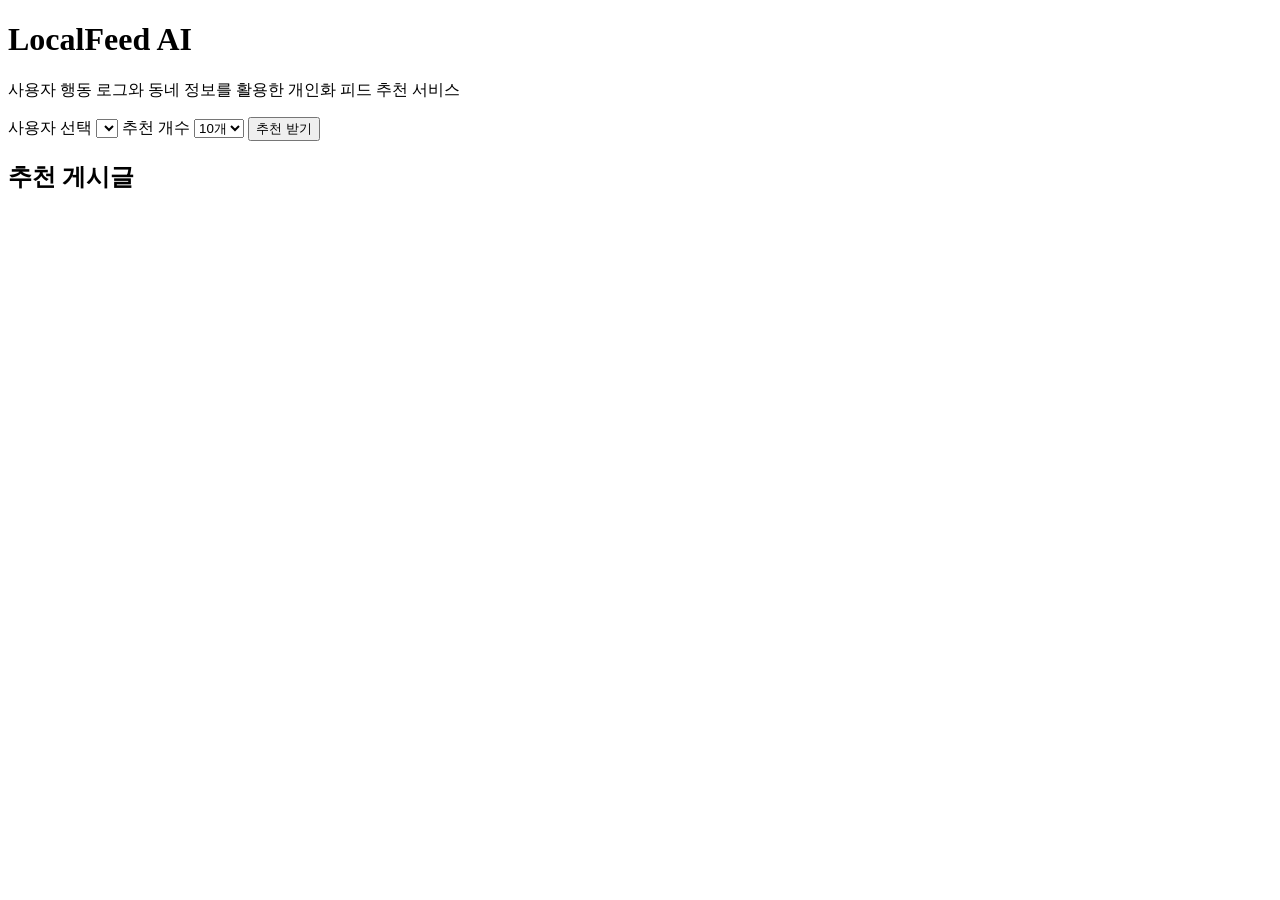
==== app/static/index.html @ a13aef99 "Add card-style recommendation web UI" ====
<!DOCTYPE html>
<html lang="ko">
<head>
    <meta charset="UTF-8">
    <title>LocalFeed AI 추천 서비스</title>
    <link rel="stylesheet" href="/static/style.css">
</head>
<body>
    <div class="container">
        <header>
            <h1>LocalFeed AI</h1>
            <p>사용자 행동 로그와 동네 정보를 활용한 개인화 피드 추천 서비스</p>
        </header>

        <section class="control-box">
            <label for="userSelect">사용자 선택</label>
            <select id="userSelect"></select>

            <label for="topN">추천 개수</label>
            <select id="topN">
                <option value="5">5개</option>
                <option value="10" selected>10개</option>
                <option value="15">15개</option>
            </select>

            <button onclick="loadRecommendations()">추천 받기</button>
        </section>

        <section id="userPreference" class="user-preference"></section>

        <section>
            <h2>추천 게시글</h2>
            <div id="recommendationList" class="card-list"></div>
        </section>
    </div>

    <script src="/static/script.js"></script>
</body>
</html>
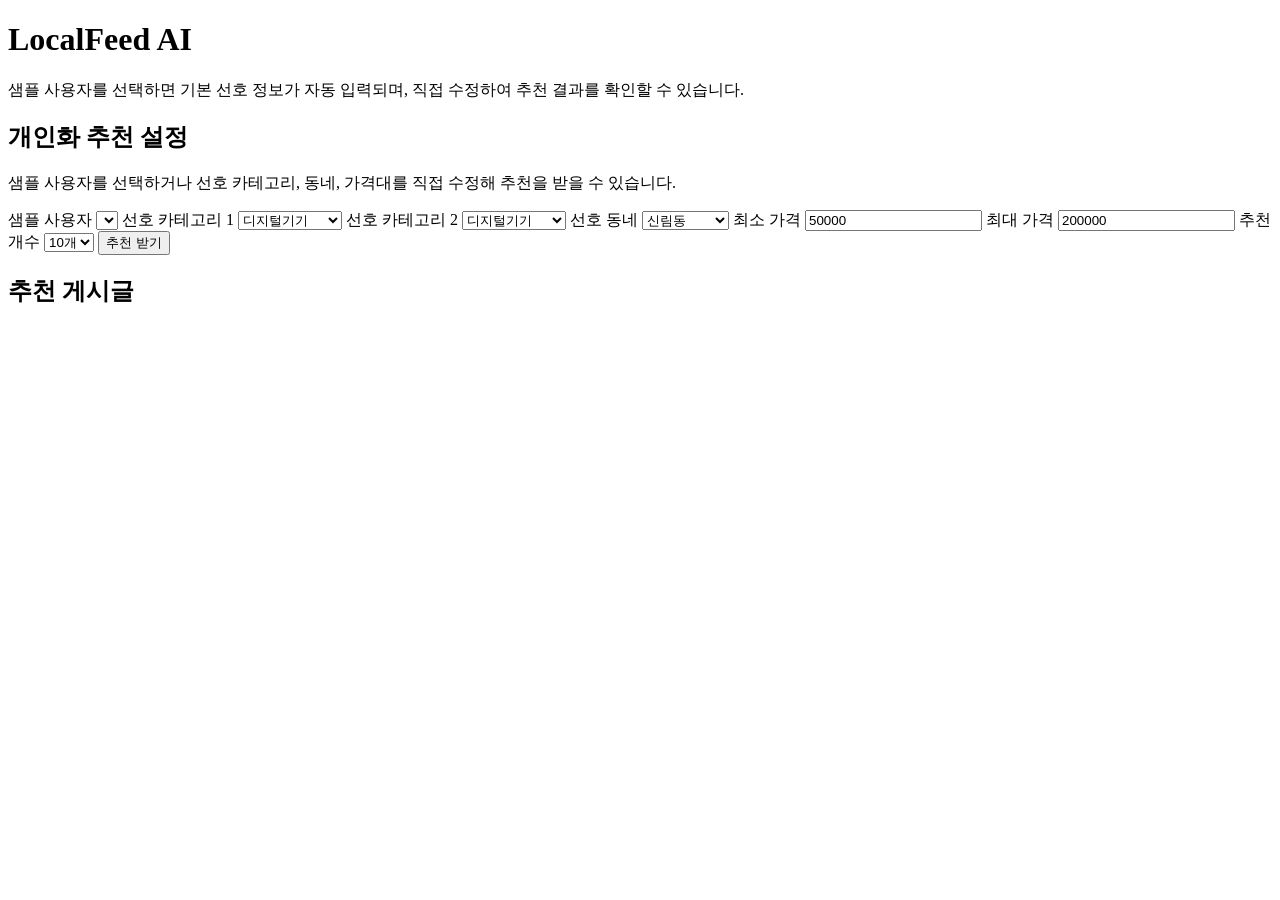
==== commit e5c65242: "Merge sample user and custom recommendation UI" ====
--- a/app/static/index.html
+++ b/app/static/index.html
@@ -9,21 +9,73 @@
     <div class="container">
         <header>
             <h1>LocalFeed AI</h1>
-            <p>사용자 행동 로그와 동네 정보를 활용한 개인화 피드 추천 서비스</p>
+            <p>샘플 사용자를 선택하면 기본 선호 정보가 자동 입력되며, 직접 수정하여 추천 결과를 확인할 수 있습니다.</p>
         </header>
 
-        <section class="control-box">
-            <label for="userSelect">사용자 선택</label>
-            <select id="userSelect"></select>
+        <section class="custom-box">
+            <h2>개인화 추천 설정</h2>
+            <p class="section-desc">
+                샘플 사용자를 선택하거나 선호 카테고리, 동네, 가격대를 직접 수정해 추천을 받을 수 있습니다.
+            </p>
 
-            <label for="topN">추천 개수</label>
-            <select id="topN">
-                <option value="5">5개</option>
-                <option value="10" selected>10개</option>
-                <option value="15">15개</option>
-            </select>
+            <div class="custom-form">
+                <label for="userSelect">샘플 사용자</label>
+                <select id="userSelect" onchange="loadSelectedUserPreference()"></select>
 
-            <button onclick="loadRecommendations()">추천 받기</button>
+                <label for="category1">선호 카테고리 1</label>
+                <select id="category1">
+                    <option value="디지털기기">디지털기기</option>
+                    <option value="생활가전">생활가전</option>
+                    <option value="가구/인테리어">가구/인테리어</option>
+                    <option value="의류">의류</option>
+                    <option value="도서">도서</option>
+                    <option value="스포츠/레저">스포츠/레저</option>
+                    <option value="유아용품">유아용품</option>
+                    <option value="반려동물용품">반려동물용품</option>
+                    <option value="생활용품">생활용품</option>
+                    <option value="게임/취미">게임/취미</option>
+                </select>
+
+                <label for="category2">선호 카테고리 2</label>
+                <select id="category2">
+                    <option value="디지털기기">디지털기기</option>
+                    <option value="생활가전">생활가전</option>
+                    <option value="가구/인테리어">가구/인테리어</option>
+                    <option value="의류">의류</option>
+                    <option value="도서">도서</option>
+                    <option value="스포츠/레저">스포츠/레저</option>
+                    <option value="유아용품">유아용품</option>
+                    <option value="반려동물용품">반려동물용품</option>
+                    <option value="생활용품">생활용품</option>
+                    <option value="게임/취미">게임/취미</option>
+                </select>
+
+                <label for="dong">선호 동네</label>
+                <select id="dong">
+                    <option value="신림동">신림동</option>
+                    <option value="봉천동">봉천동</option>
+                    <option value="낙성대동">낙성대동</option>
+                    <option value="서울대입구">서울대입구</option>
+                    <option value="사당동">사당동</option>
+                    <option value="상도동">상도동</option>
+                    <option value="흑석동">흑석동</option>
+                </select>
+
+                <label for="minPrice">최소 가격</label>
+                <input type="number" id="minPrice" value="50000">
+
+                <label for="maxPrice">최대 가격</label>
+                <input type="number" id="maxPrice" value="200000">
+
+                <label for="topN">추천 개수</label>
+                <select id="topN">
+                    <option value="5">5개</option>
+                    <option value="10" selected>10개</option>
+                    <option value="15">15개</option>
+                </select>
+
+                <button onclick="loadRecommendations()">추천 받기</button>
+            </div>
         </section>
 
         <section id="userPreference" class="user-preference"></section>
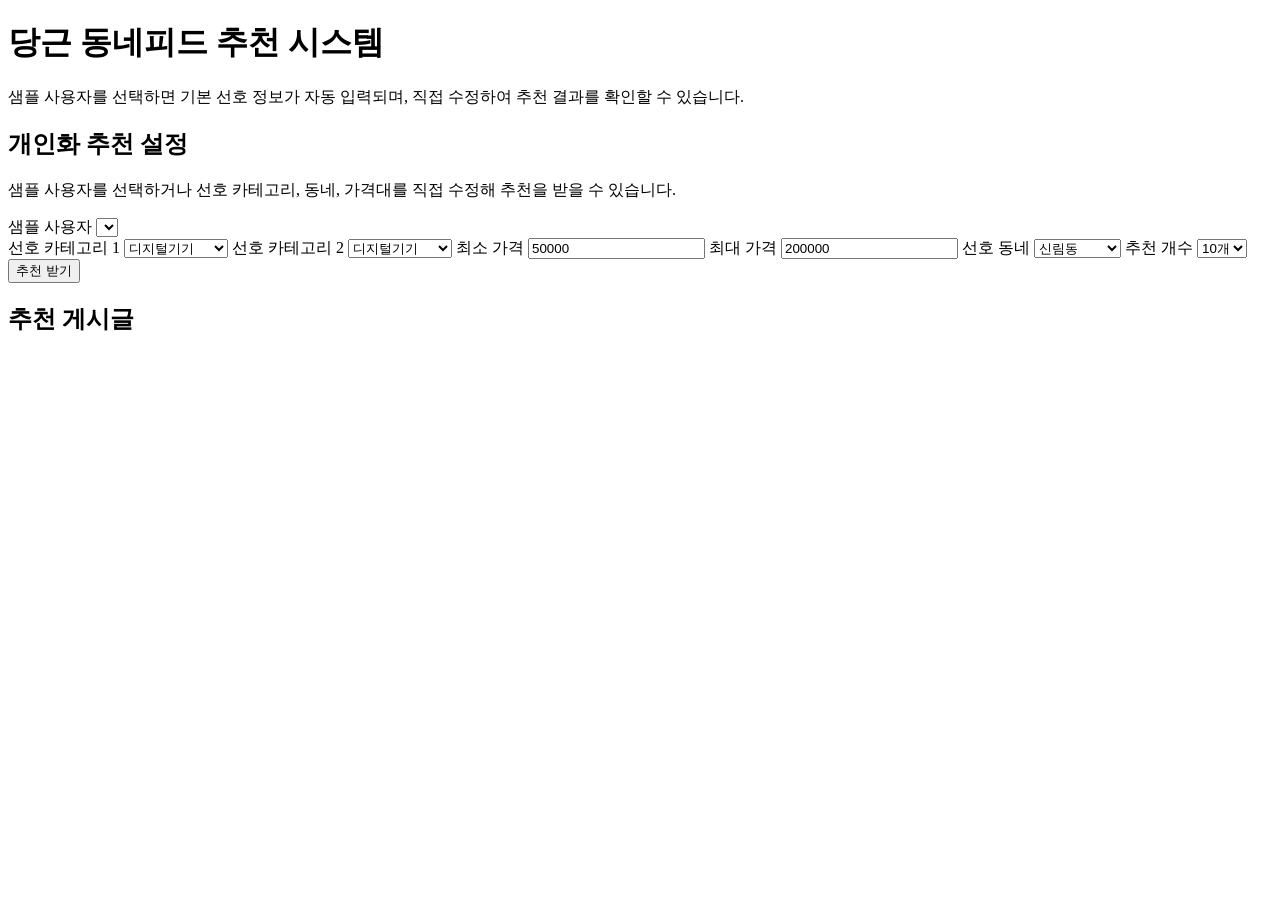
==== commit 3fa8961b: "Update recommendation form layout" ====
--- a/app/static/index.html
+++ b/app/static/index.html
@@ -2,13 +2,13 @@
 <html lang="ko">
 <head>
     <meta charset="UTF-8">
-    <title>LocalFeed AI 추천 서비스</title>
+    <title>당근 동네피드 추천 시스템</title>
     <link rel="stylesheet" href="/static/style.css">
 </head>
 <body>
     <div class="container">
         <header>
-            <h1>LocalFeed AI</h1>
+            <h1>당근 동네피드 추천 시스템</h1>
             <p>샘플 사용자를 선택하면 기본 선호 정보가 자동 입력되며, 직접 수정하여 추천 결과를 확인할 수 있습니다.</p>
         </header>
 
@@ -21,6 +21,9 @@
             <div class="custom-form">
                 <label for="userSelect">샘플 사용자</label>
                 <select id="userSelect" onchange="loadSelectedUserPreference()"></select>
+
+                <div></div>
+                <div></div>
 
                 <label for="category1">선호 카테고리 1</label>
                 <select id="category1">
@@ -50,6 +53,12 @@
                     <option value="게임/취미">게임/취미</option>
                 </select>
 
+                <label for="minPrice">최소 가격</label>
+                <input type="number" id="minPrice" value="50000">
+
+                <label for="maxPrice">최대 가격</label>
+                <input type="number" id="maxPrice" value="200000">
+
                 <label for="dong">선호 동네</label>
                 <select id="dong">
                     <option value="신림동">신림동</option>
@@ -60,12 +69,6 @@
                     <option value="상도동">상도동</option>
                     <option value="흑석동">흑석동</option>
                 </select>
-
-                <label for="minPrice">최소 가격</label>
-                <input type="number" id="minPrice" value="50000">
-
-                <label for="maxPrice">최대 가격</label>
-                <input type="number" id="maxPrice" value="200000">
 
                 <label for="topN">추천 개수</label>
                 <select id="topN">
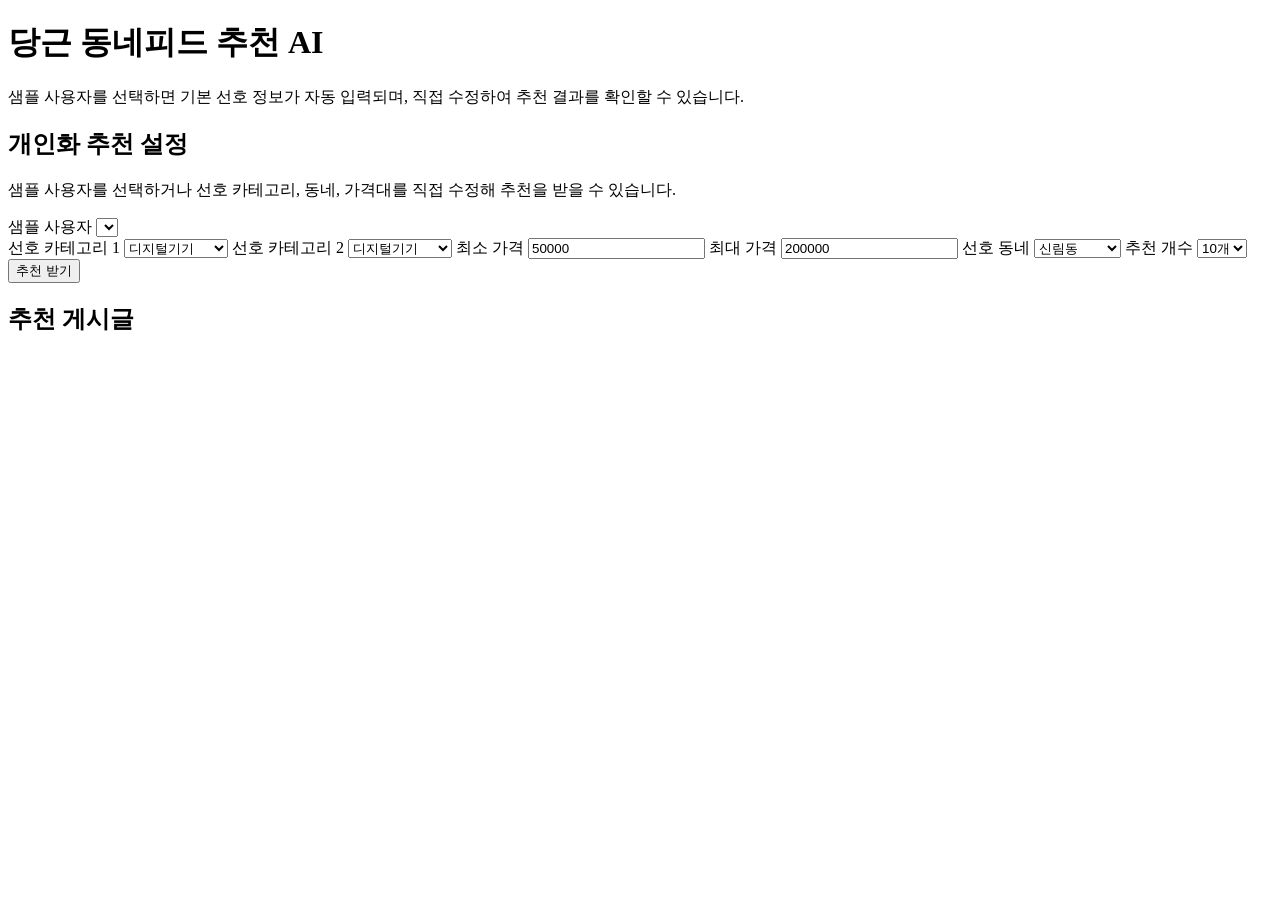
==== commit 171dcb61: "Update app title" ====
--- a/app/static/index.html
+++ b/app/static/index.html
@@ -2,13 +2,13 @@
 <html lang="ko">
 <head>
     <meta charset="UTF-8">
-    <title>당근 동네피드 추천 시스템</title>
+    <title>당근 동네피드 추천 AI</title>
     <link rel="stylesheet" href="/static/style.css">
 </head>
 <body>
     <div class="container">
         <header>
-            <h1>당근 동네피드 추천 시스템</h1>
+            <h1>당근 동네피드 추천 AI</h1>
             <p>샘플 사용자를 선택하면 기본 선호 정보가 자동 입력되며, 직접 수정하여 추천 결과를 확인할 수 있습니다.</p>
         </header>
 
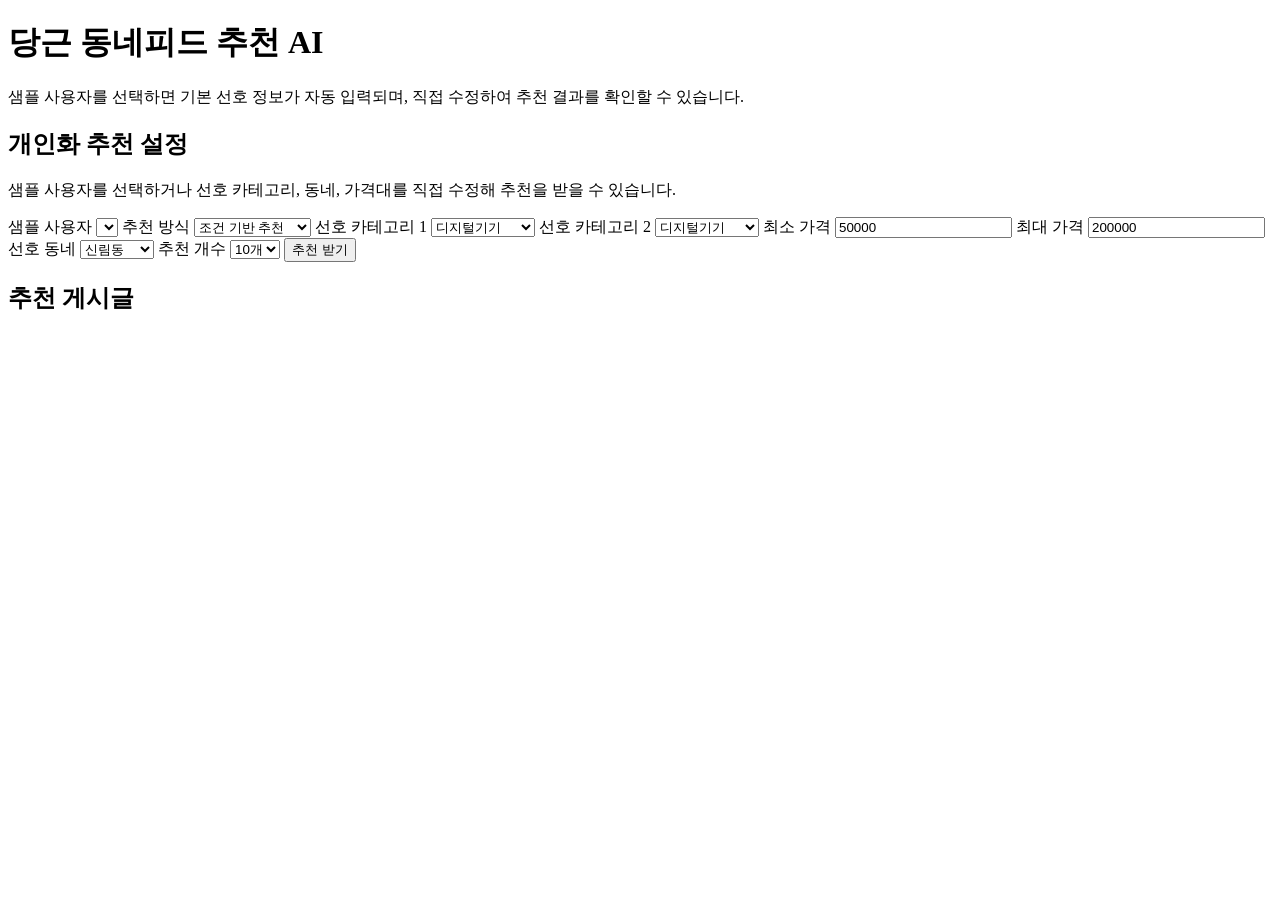
==== commit 5b8a506c: "Apply item-level realistic price ranges" ====
--- a/app/static/index.html
+++ b/app/static/index.html
@@ -22,8 +22,11 @@
                 <label for="userSelect">샘플 사용자</label>
                 <select id="userSelect" onchange="loadSelectedUserPreference()"></select>
 
-                <div></div>
-                <div></div>
+                <label for="recommendMode">추천 방식</label>
+                <select id="recommendMode">
+                    <option value="custom" selected>조건 기반 추천</option>
+                    <option value="torch">PyTorch AI 추천</option>
+                </select>
 
                 <label for="category1">선호 카테고리 1</label>
                 <select id="category1">
@@ -64,7 +67,8 @@
                     <option value="신림동">신림동</option>
                     <option value="봉천동">봉천동</option>
                     <option value="낙성대동">낙성대동</option>
-                    <option value="서울대입구">서울대입구</option>
+                    <option value="청룡동">청룡동</option>
+                    <option value="대학동">대학동</option>
                     <option value="사당동">사당동</option>
                     <option value="상도동">상도동</option>
                     <option value="흑석동">흑석동</option>
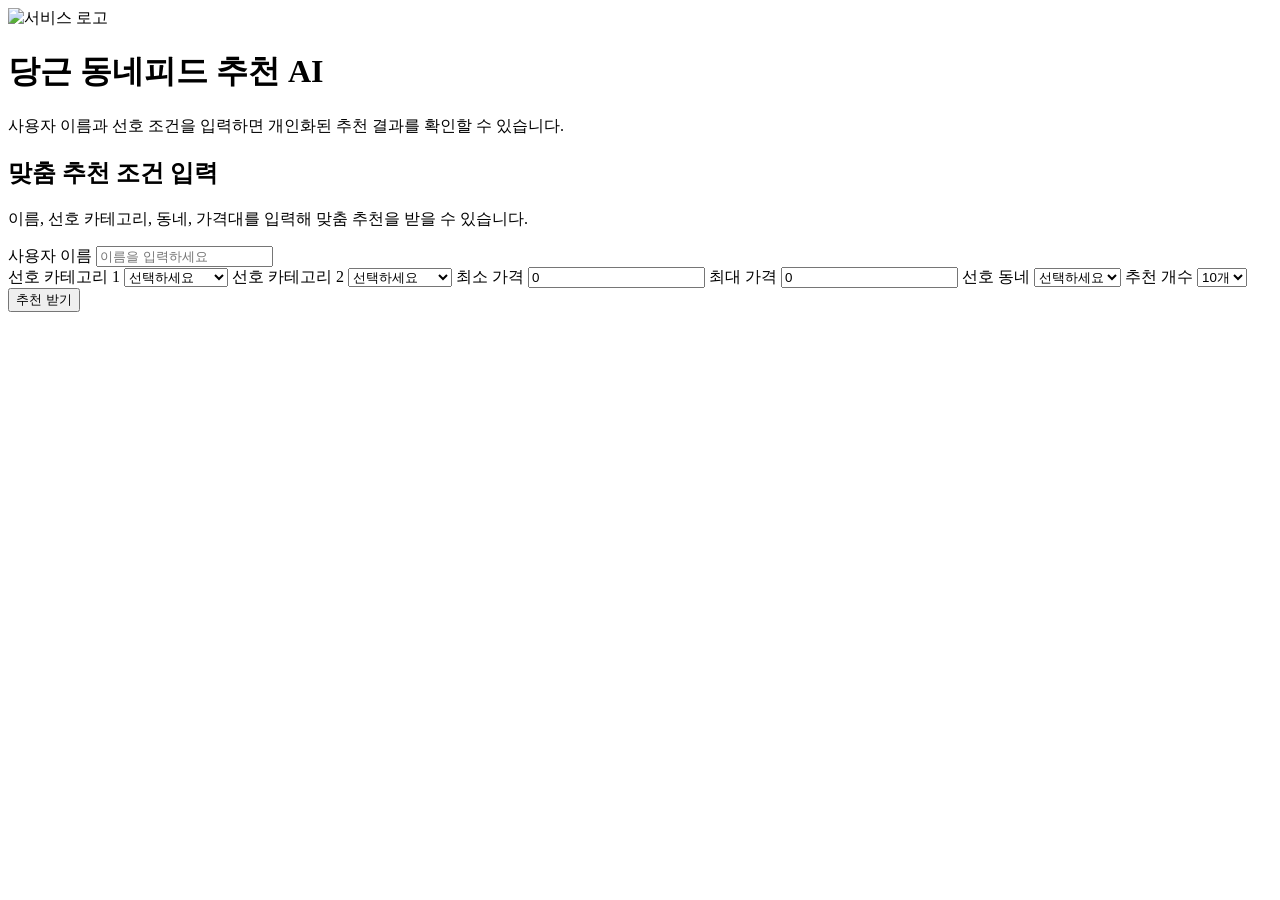
==== commit 8e584089: "Add PostgreSQL query APIs and finalize UI" ====
--- a/app/static/index.html
+++ b/app/static/index.html
@@ -8,28 +8,32 @@
 <body>
     <div class="container">
         <header>
-            <h1>당근 동네피드 추천 AI</h1>
-            <p>샘플 사용자를 선택하면 기본 선호 정보가 자동 입력되며, 직접 수정하여 추천 결과를 확인할 수 있습니다.</p>
+            <div class="title-wrap">
+                <img src="/static/logoImage.png" alt="서비스 로고" class="title-logo">
+
+                <div>
+                    <h1>당근 동네피드 추천 AI</h1>
+                    <p>사용자 이름과 선호 조건을 입력하면 개인화된 추천 결과를 확인할 수 있습니다.</p>
+                </div>
+            </div>
         </header>
 
         <section class="custom-box">
-            <h2>개인화 추천 설정</h2>
+            <h2>맞춤 추천 조건 입력</h2>
             <p class="section-desc">
-                샘플 사용자를 선택하거나 선호 카테고리, 동네, 가격대를 직접 수정해 추천을 받을 수 있습니다.
+                이름, 선호 카테고리, 동네, 가격대를 입력해 맞춤 추천을 받을 수 있습니다.
             </p>
 
             <div class="custom-form">
-                <label for="userSelect">샘플 사용자</label>
-                <select id="userSelect" onchange="loadSelectedUserPreference()"></select>
+                <label for="userName">사용자 이름</label>
+                <input type="text" id="userName" value="" placeholder="이름을 입력하세요">
 
-                <label for="recommendMode">추천 방식</label>
-                <select id="recommendMode">
-                    <option value="custom" selected>조건 기반 추천</option>
-                    <option value="torch">PyTorch AI 추천</option>
-                </select>
+                <div></div>
+                <div></div>
 
                 <label for="category1">선호 카테고리 1</label>
                 <select id="category1">
+                    <option value="" selected disabled>선택하세요</option>
                     <option value="디지털기기">디지털기기</option>
                     <option value="생활가전">생활가전</option>
                     <option value="가구/인테리어">가구/인테리어</option>
@@ -44,6 +48,7 @@
 
                 <label for="category2">선호 카테고리 2</label>
                 <select id="category2">
+                    <option value="" selected disabled>선택하세요</option>
                     <option value="디지털기기">디지털기기</option>
                     <option value="생활가전">생활가전</option>
                     <option value="가구/인테리어">가구/인테리어</option>
@@ -57,13 +62,14 @@
                 </select>
 
                 <label for="minPrice">최소 가격</label>
-                <input type="number" id="minPrice" value="50000">
+                <input type="number" id="minPrice" value="0">
 
                 <label for="maxPrice">최대 가격</label>
-                <input type="number" id="maxPrice" value="200000">
+                <input type="number" id="maxPrice" value="0">
 
                 <label for="dong">선호 동네</label>
                 <select id="dong">
+                    <option value="" selected disabled>선택하세요</option>
                     <option value="신림동">신림동</option>
                     <option value="봉천동">봉천동</option>
                     <option value="낙성대동">낙성대동</option>
@@ -76,18 +82,18 @@
 
                 <label for="topN">추천 개수</label>
                 <select id="topN">
-                    <option value="5">5개</option>
                     <option value="10" selected>10개</option>
-                    <option value="15">15개</option>
+                    <option value="20">20개</option>
+                    <option value="30">30개</option>
                 </select>
 
                 <button onclick="loadRecommendations()">추천 받기</button>
             </div>
         </section>
 
-        <section id="userPreference" class="user-preference"></section>
+        <section id="userPreference" class="user-preference" style="display: none;"></section>
 
-        <section>
+        <section id="recommendationSection" style="display: none;">
             <h2>추천 게시글</h2>
             <div id="recommendationList" class="card-list"></div>
         </section>
